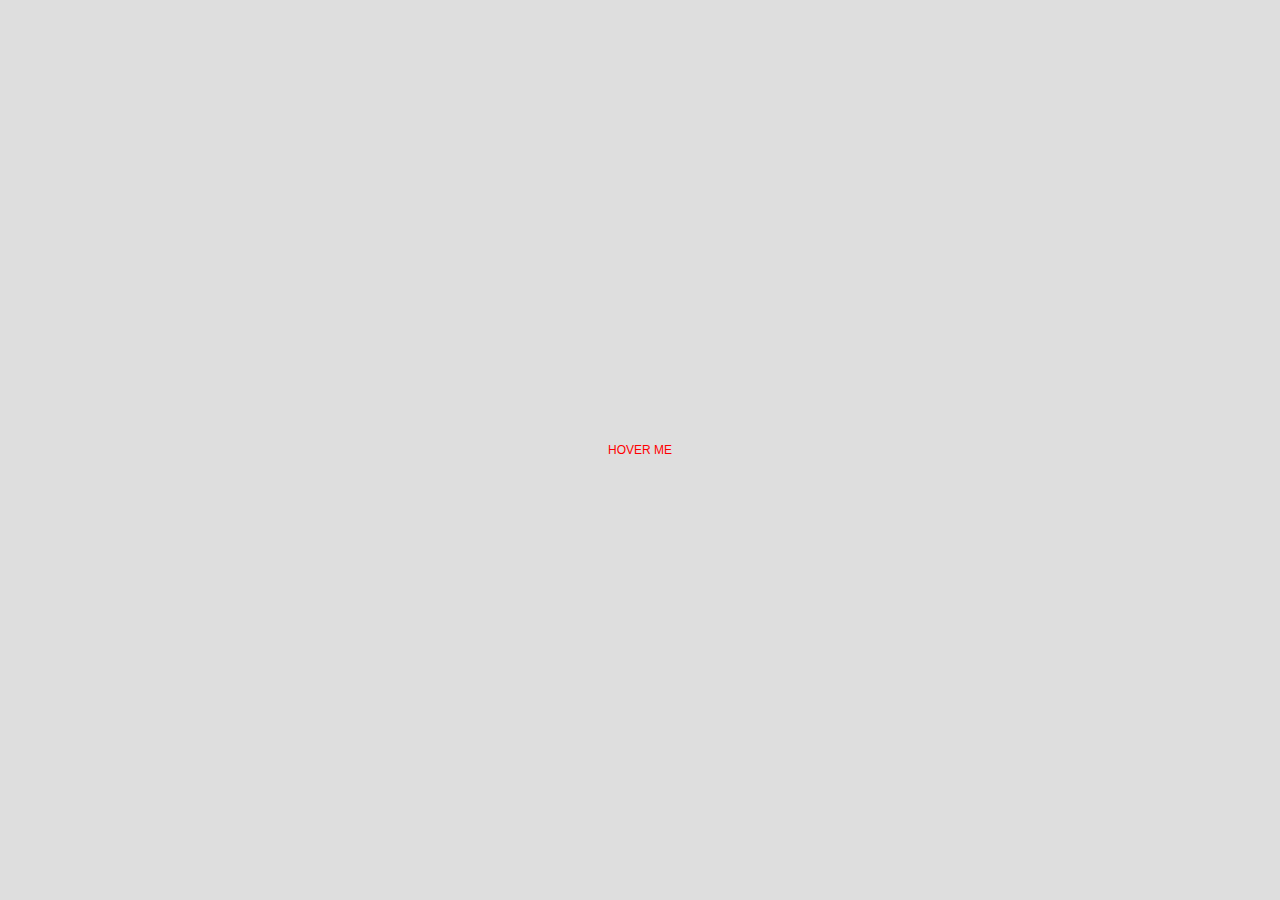
==== buttons/index.html @ c72984ca "first commit" ====
<!DOCTYPE html>
<html lang="pt" dir="ltr">
  <head>
    <meta charset="utf-8">
    <title>Button - Hover</title>
    <link rel="stylesheet" href="index.css">
  </head>
  <body>
    <div class="wrapp">
      <a href="" class="btn">Hover me</a>
    </div>
  </body>
</html>
---- buttons/index.css ----
*{
  margin: 0;
  padding: 0;
  font-family: "Arial", sans-serif;
  z-index: -1;
}
*:after, *:before{
  z-index: -1;
  box-sizing: border-box;
}
:root {
  --width: 150px;
  --height: 40px;
  --cyan: red;
  --white: #ffffff;
}

body{
  background-color: #dedede;
}

.wrapp{
  display: flex;
  align-items: center;
  justify-content: center;
  height: 100vh;
}

a{
  line-height: var(--height);
  text-decoration: none;
}

.btn{
  width: var(--width);
  height: var(--height);
  font-size: 12px;
  border: 1px solid transparent;
  text-transform: uppercase;
  position: relative;
  display: block;
  text-align: center;
  overflow: hidden;
  color: var(--cyan);
  z-index: 1;
}

.btn:after,
.btn:before{
  content: "";
  position: absolute;
  width: 2rem;
  height: 2rem;
  background-color: var(--cyan);
  left: -2rem;
  top: 50%;
  border-radius: 50%;
  transform: translate(-50%, -50%);
}

.btn:hover{
  color: var(--white);
  border: 1px solid var(--white);
  transition: border .1s;
  transition-delay: .5s;
}

.btn:hover:after{
  animation: fromLeft .8s both;
  border: 1px solid currentColor;
}

@keyframes fromLeft {
  50% {
    left: 50%;
    width: 2rem;
    height: 2rem;
  }
  100% {
    left: 50%;
    width: 37rem;
    height: 37rem;
  }
}
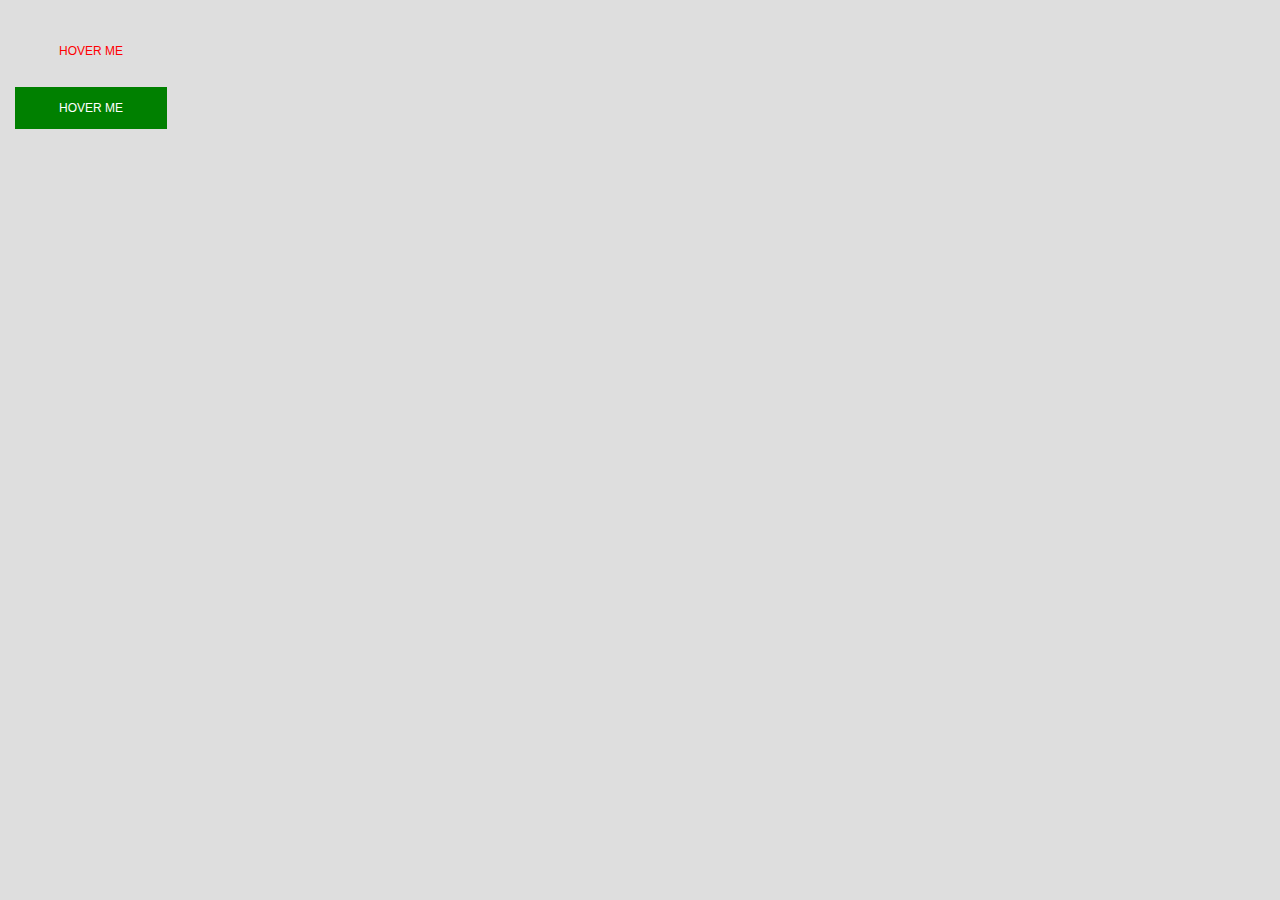
==== commit 7f4c7781: "Update Button 2" ====
--- a/buttons/index.html
+++ b/buttons/index.html
@@ -6,8 +6,11 @@
     <link rel="stylesheet" href="index.css">
   </head>
   <body>
-    <div class="wrapp">
-      <a href="" class="btn">Hover me</a>
+    <div class="buttons">
+      <div class="wrapp">
+        <a href="#" class="btn">Hover me</a>
+        <a href="#" class="btn2">Hover me</a>
+      </div>
     </div>
   </body>
 </html>
--- a/buttons/index.css
+++ b/buttons/index.css
@@ -1,3 +1,4 @@
+/* Default */
 *{
   margin: 0;
   padding: 0;
@@ -11,19 +12,18 @@
 :root {
   --width: 150px;
   --height: 40px;
-  --cyan: red;
+  --red: red;
   --white: #ffffff;
+  --black: #000000;
+  --green: green;
 }
 
 body{
   background-color: #dedede;
 }
 
-.wrapp{
-  display: flex;
-  align-items: center;
-  justify-content: center;
-  height: 100vh;
+.buttons{
+  padding: 15px;
 }
 
 a{
@@ -31,7 +31,8 @@
   text-decoration: none;
 }
 
-.btn{
+.btn,
+.btn2{
   width: var(--width);
   height: var(--height);
   font-size: 12px;
@@ -41,17 +42,20 @@
   display: block;
   text-align: center;
   overflow: hidden;
-  color: var(--cyan);
+  color: var(--red);
   z-index: 1;
+  margin: 15px 0;
 }
+/* End Default */
 
+/* Button 1 */
 .btn:after,
 .btn:before{
   content: "";
   position: absolute;
   width: 2rem;
   height: 2rem;
-  background-color: var(--cyan);
+  background-color: var(--red);
   left: -2rem;
   top: 50%;
   border-radius: 50%;
@@ -60,7 +64,7 @@
 
 .btn:hover{
   color: var(--white);
-  border: 1px solid var(--white);
+  border: 1px solid var(--red);
   transition: border .1s;
   transition-delay: .5s;
 }
@@ -82,3 +86,55 @@
     height: 37rem;
   }
 }
+/* End Button 1 */
+
+/* Button 2 */
+.btn2{
+  background-color: var(--green);
+  color: var(--white);
+  position: relative;
+}
+.btn2:after{
+  content: "";
+  position: absolute;
+  background-color: var(--white);
+  width: calc(var(--width) * 1.5);
+  left: calc(var(--width) + 200px);
+  height: var(--height);
+  top: 50%;
+  transform: translate(-50%, -50%) skewX(45deg);
+}
+
+.btn2:hover:after{
+  animation: toLeft2 .8s both;
+}
+.btn2:hover{
+  animation: colorGreen .8s both;
+}
+
+@keyframes toLeft2 {
+  0%{
+    left: calc(var(--width) + 200px);
+  }
+  50%{
+    left: 50%;
+    width: calc(var(--width) * 2);
+  }
+  100%{
+    left: 50%;
+    width: 0;
+  }
+}
+
+@keyframes colorGreen {
+  0%{
+    color: var(--white);
+  }
+  50%{
+    color: var(--green);
+  }
+  100%{
+    color: var(--white);
+  }
+}
+/* End Button 2 */
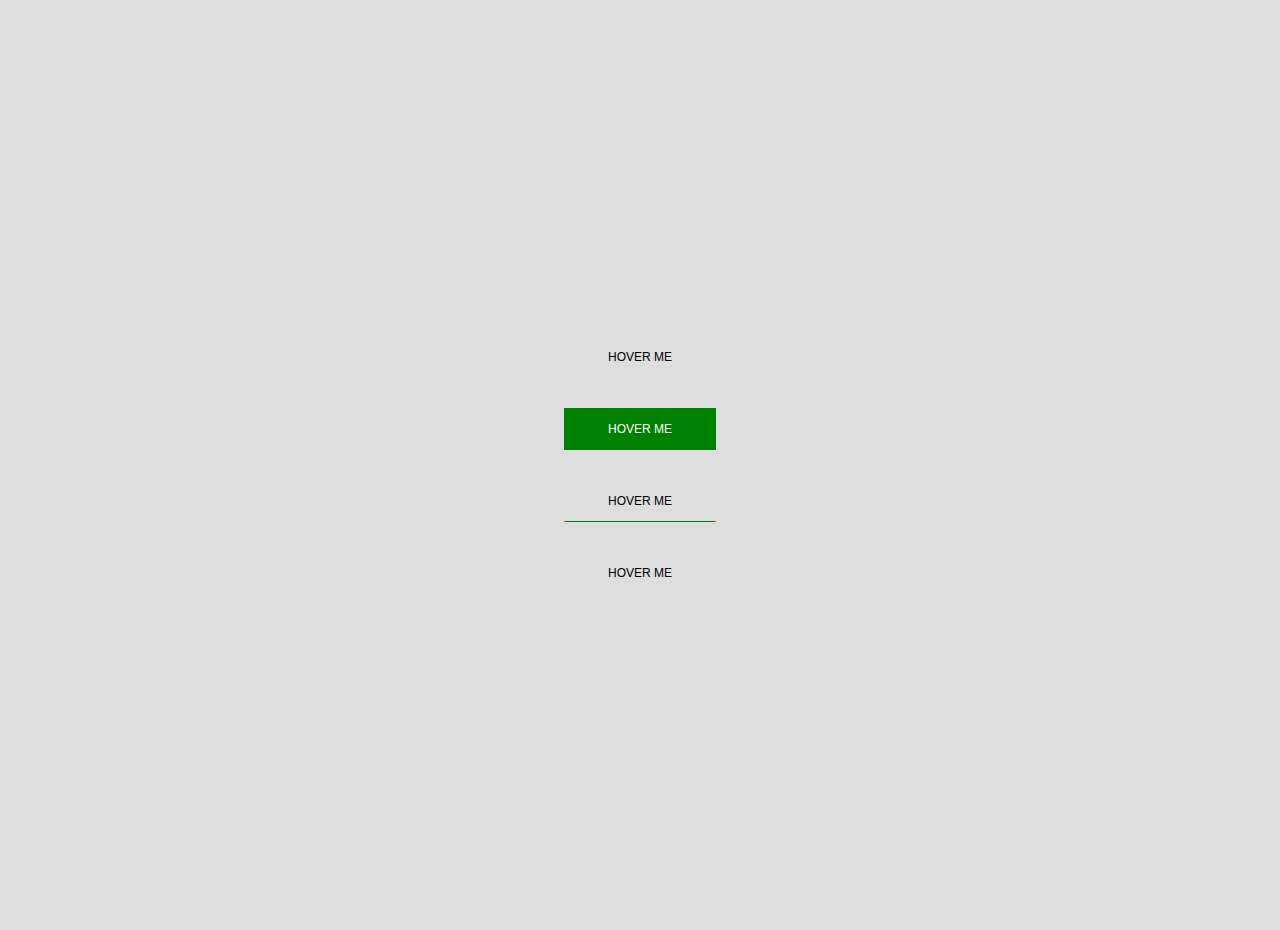
==== commit 16fb65ba: "Ajuste de componentes" ====
--- a/buttons/index.html
+++ b/buttons/index.html
@@ -8,8 +8,10 @@
   <body>
     <div class="buttons">
       <div class="wrapp">
-        <a href="#" class="btn">Hover me</a>
-        <a href="#" class="btn2">Hover me</a>
+        <a href="#" class="btn btn1">Hover me</a>
+        <a href="#" class="btn btn2">Hover me</a>
+        <a href="#" class="btn btn3">Hover me</a>
+        <a href="#" class="btn btn4">Hover me</a>
       </div>
     </div>
   </body>
--- a/buttons/index.css
+++ b/buttons/index.css
@@ -22,6 +22,14 @@
   background-color: #dedede;
 }
 
+.wrapp{
+  display: flex;
+  flex-direction: column;
+  justify-content: center;
+  align-items: center;
+  height: 100vh;
+}
+
 .buttons{
   padding: 15px;
 }
@@ -31,8 +39,7 @@
   text-decoration: none;
 }
 
-.btn,
-.btn2{
+.btn{
   width: var(--width);
   height: var(--height);
   font-size: 12px;
@@ -42,36 +49,33 @@
   display: block;
   text-align: center;
   overflow: hidden;
-  color: var(--red);
+  color: var(--black);
   z-index: 1;
   margin: 15px 0;
 }
 /* End Default */
 
 /* Button 1 */
-.btn:after,
-.btn:before{
+.btn1:after{
   content: "";
   position: absolute;
   width: 2rem;
   height: 2rem;
-  background-color: var(--red);
+  background-color: var(--green);
   left: -2rem;
   top: 50%;
   border-radius: 50%;
   transform: translate(-50%, -50%);
 }
 
-.btn:hover{
+.btn1:hover{
   color: var(--white);
-  border: 1px solid var(--red);
-  transition: border .1s;
-  transition-delay: .5s;
+  transition: color .1s;
+  transition-delay: .4s;
 }
 
-.btn:hover:after{
+.btn1:hover:after{
   animation: fromLeft .8s both;
-  border: 1px solid currentColor;
 }
 
 @keyframes fromLeft {
@@ -92,7 +96,6 @@
 .btn2{
   background-color: var(--green);
   color: var(--white);
-  position: relative;
 }
 .btn2:after{
   content: "";
@@ -138,3 +141,46 @@
   }
 }
 /* End Button 2 */
+
+/*Button 3*/
+.btn3{
+  border-bottom: 1px solid var(--green);
+  color: var(--black);
+}
+.btn3:after{
+  content: "";
+  position: absolute;
+  width: var(--width);
+  height: 1px;
+  background-color: var(--green);
+  left: 0;
+  top: 100%;
+}
+.btn3:hover{
+  color: var(--white);
+  transition: color .2s;
+  transition-delay: .4s;
+}
+.btn3:hover:after{
+  animation: toTop2 .8s both;
+}
+@keyframes toTop2 {
+  0%{
+    top: 100%;
+  }
+  50%{
+    top: 0;
+    height: 1px;
+  }
+  100%{
+    top: 0;
+    height: var(--height);
+  }
+}
+/*End Button 3*/
+
+/*Button 4*/
+.btn4{
+
+}
+/*End Buttom 4*/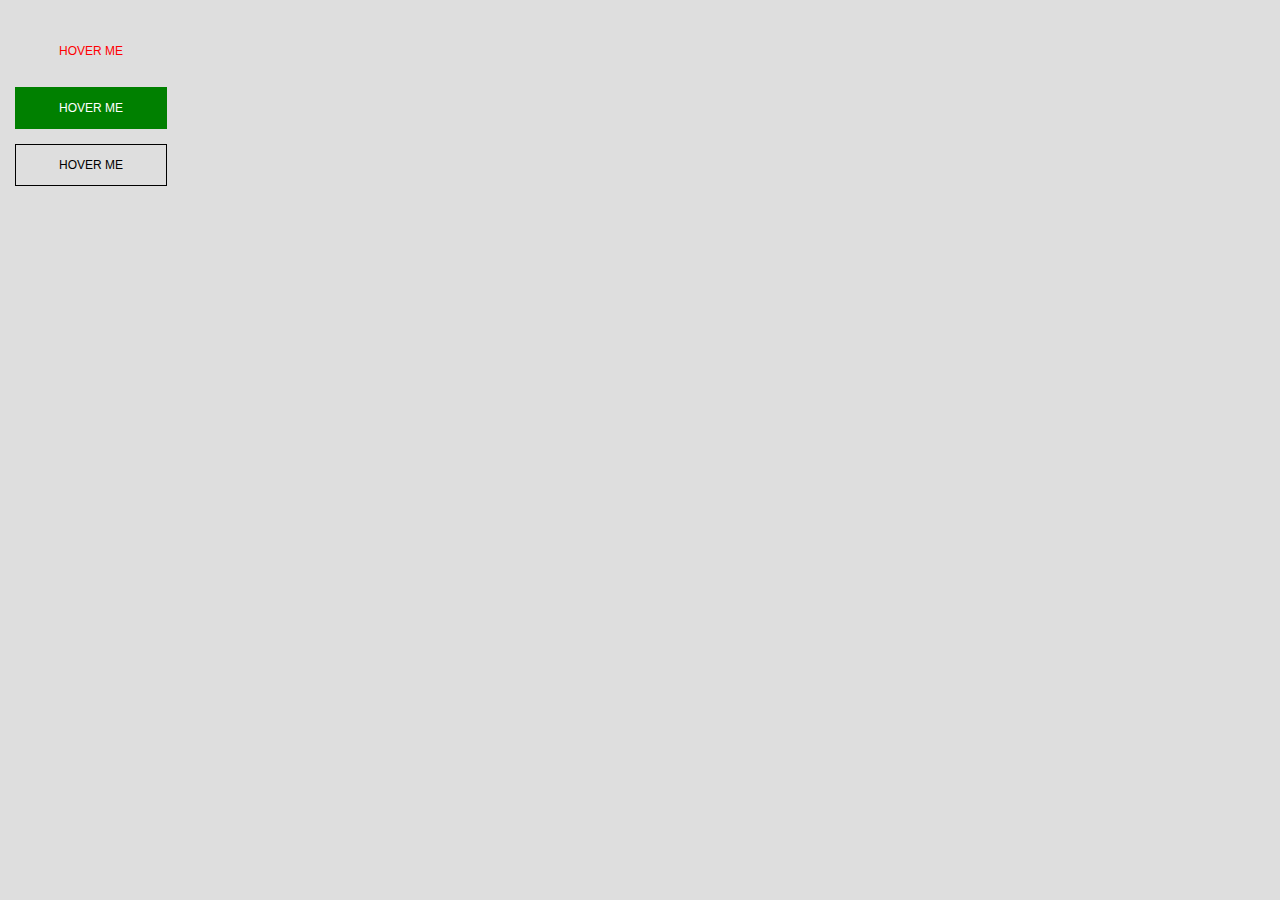
==== commit f95f811b: "Teste de botao" ====
--- a/buttons/index.html
+++ b/buttons/index.html
@@ -8,10 +8,14 @@
   <body>
     <div class="buttons">
       <div class="wrapp">
-        <a href="#" class="btn btn1">Hover me</a>
-        <a href="#" class="btn btn2">Hover me</a>
-        <a href="#" class="btn btn3">Hover me</a>
-        <a href="#" class="btn btn4">Hover me</a>
+        <a href="#" class="btn">Hover me</a>
+        <a href="#" class="btn2">Hover me</a>
+        <a href="#" class="btn3">
+          Hover me
+          <span class="wave1"></span>
+          <span class="wave2"></span>
+          <span class="wave3"></span>
+        </a>
       </div>
     </div>
   </body>
--- a/buttons/index.css
+++ b/buttons/index.css
@@ -22,14 +22,6 @@
   background-color: #dedede;
 }
 
-.wrapp{
-  display: flex;
-  flex-direction: column;
-  justify-content: center;
-  align-items: center;
-  height: 100vh;
-}
-
 .buttons{
   padding: 15px;
 }
@@ -39,7 +31,9 @@
   text-decoration: none;
 }
 
-.btn{
+.btn,
+.btn2,
+.btn3{
   width: var(--width);
   height: var(--height);
   font-size: 12px;
@@ -49,33 +43,36 @@
   display: block;
   text-align: center;
   overflow: hidden;
-  color: var(--black);
+  color: var(--red);
   z-index: 1;
   margin: 15px 0;
 }
 /* End Default */
 
 /* Button 1 */
-.btn1:after{
+.btn:after,
+.btn:before{
   content: "";
   position: absolute;
   width: 2rem;
   height: 2rem;
-  background-color: var(--green);
+  background-color: var(--red);
   left: -2rem;
   top: 50%;
   border-radius: 50%;
   transform: translate(-50%, -50%);
 }
 
-.btn1:hover{
+.btn:hover{
   color: var(--white);
-  transition: color .1s;
-  transition-delay: .4s;
+  border: 1px solid var(--red);
+  transition: border .1s;
+  transition-delay: .5s;
 }
 
-.btn1:hover:after{
+.btn:hover:after{
   animation: fromLeft .8s both;
+  border: 1px solid currentColor;
 }
 
 @keyframes fromLeft {
@@ -96,6 +93,7 @@
 .btn2{
   background-color: var(--green);
   color: var(--white);
+  position: relative;
 }
 .btn2:after{
   content: "";
@@ -142,45 +140,54 @@
 }
 /* End Button 2 */
 
-/*Button 3*/
+/* Button 3 */
 .btn3{
-  border-bottom: 1px solid var(--green);
   color: var(--black);
+  border: 1px solid currentColor;
+  position: relative;
 }
-.btn3:after{
-  content: "";
+.wave1,
+.wave2,
+.wave3{
   position: absolute;
-  width: var(--width);
-  height: 1px;
   background-color: var(--green);
-  left: 0;
-  top: 100%;
+  border-radius: 50%;
+  transform: translate(-50%, -50%);
+  top: 50%;
+  left: 120%;
 }
-.btn3:hover{
-  color: var(--white);
-  transition: color .2s;
-  transition-delay: .4s;
+.wave1{
+  width: 15px;
+  height: 15px;
 }
-.btn3:hover:after{
-  animation: toTop2 .8s both;
+.wave2{
+  width: 25px;
+  height: 25px;
 }
-@keyframes toTop2 {
+.wave3{
+  width: 40px;
+  height: 40px;
+}
+.btn3:hover .wave1{
+  animation: toCenter .8s both;
+}
+.btn3:hover .wave2{
+  animation: toCenter .8s both;
+  animation-delay: .1s;
+}
+.btn3:hover .wave3{
+  animation: toCenter .8s both;
+  animation-delay: .2s;
+}
+@keyframes toCenter {
   0%{
-    top: 100%;
+    left: 120%;
   }
   50%{
-    top: 0;
-    height: 1px;
+    left: 50%;
   }
   100%{
-    top: 0;
-    height: var(--height);
+    left: 50%;
   }
 }
-/*End Button 3*/
-
-/*Button 4*/
-.btn4{
-
-}
-/*End Buttom 4*/+/* End Button 3 */
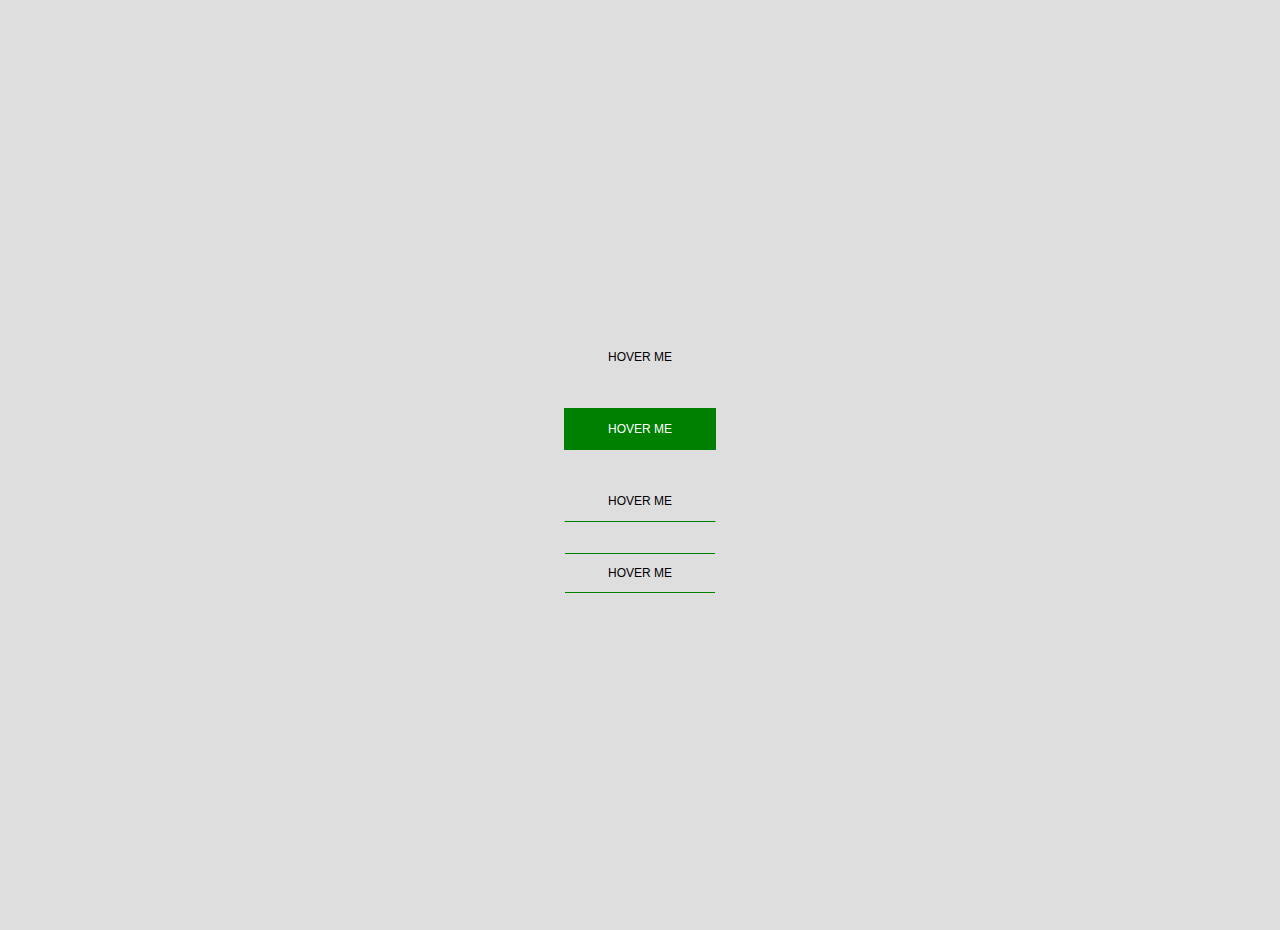
==== commit b86e1842: "corrigindo conflitos" ====
--- a/buttons/index.html
+++ b/buttons/index.html
@@ -8,14 +8,10 @@
   <body>
     <div class="buttons">
       <div class="wrapp">
-        <a href="#" class="btn">Hover me</a>
-        <a href="#" class="btn2">Hover me</a>
-        <a href="#" class="btn3">
-          Hover me
-          <span class="wave1"></span>
-          <span class="wave2"></span>
-          <span class="wave3"></span>
-        </a>
+        <a href="#" class="btn btn1">Hover me</a>
+        <a href="#" class="btn btn2">Hover me</a>
+        <a href="#" class="btn btn3">Hover me</a>
+        <a href="#" class="btn btn4">Hover me</a>
       </div>
     </div>
   </body>
--- a/buttons/index.css
+++ b/buttons/index.css
@@ -22,6 +22,14 @@
   background-color: #dedede;
 }
 
+.wrapp{
+  display: flex;
+  flex-direction: column;
+  justify-content: center;
+  align-items: center;
+  height: 100vh;
+}
+
 .buttons{
   padding: 15px;
 }
@@ -31,9 +39,7 @@
   text-decoration: none;
 }
 
-.btn,
-.btn2,
-.btn3{
+.btn{
   width: var(--width);
   height: var(--height);
   font-size: 12px;
@@ -43,36 +49,36 @@
   display: block;
   text-align: center;
   overflow: hidden;
-  color: var(--red);
+  color: var(--black);
   z-index: 1;
   margin: 15px 0;
 }
-/* End Default */
-
-/* Button 1 */
 .btn:after,
 .btn:before{
   content: "";
   position: absolute;
+}
+/* End Default */
+
+/* Button 1 */
+.btn1:after{
   width: 2rem;
   height: 2rem;
-  background-color: var(--red);
+  background-color: var(--green);
   left: -2rem;
   top: 50%;
   border-radius: 50%;
   transform: translate(-50%, -50%);
 }
 
-.btn:hover{
-  color: var(--white);
-  border: 1px solid var(--red);
-  transition: border .1s;
-  transition-delay: .5s;
-}
-
-.btn:hover:after{
+.btn1:hover{
+  color: var(--white);
+  transition: color .1s;
+  transition-delay: .4s;
+}
+
+.btn1:hover:after{
   animation: fromLeft .8s both;
-  border: 1px solid currentColor;
 }
 
 @keyframes fromLeft {
@@ -93,11 +99,8 @@
 .btn2{
   background-color: var(--green);
   color: var(--white);
-  position: relative;
 }
 .btn2:after{
-  content: "";
-  position: absolute;
   background-color: var(--white);
   width: calc(var(--width) * 1.5);
   left: calc(var(--width) + 200px);
@@ -140,54 +143,71 @@
 }
 /* End Button 2 */
 
-/* Button 3 */
+/*Button 3*/
 .btn3{
+  border-bottom: 1px solid var(--green);
   color: var(--black);
-  border: 1px solid currentColor;
-  position: relative;
-}
-.wave1,
-.wave2,
-.wave3{
-  position: absolute;
+}
+.btn3:after{
+  width: var(--width);
+  height: 1px;
   background-color: var(--green);
-  border-radius: 50%;
+  left: 0;
+  top: 100%;
+}
+.btn3:hover{
+  color: var(--white);
+  transition: color .2s;
+  transition-delay: .4s;
+}
+.btn3:hover:after{
+  animation: toTop2 .8s both;
+}
+@keyframes toTop2 {
+  0%{
+    top: 100%;
+  }
+  50%{
+    top: 0;
+    height: 1px;
+  }
+  100%{
+    top: 0;
+    height: var(--height);
+  }
+}
+/*End Button 3*/
+
+/*Button 4*/
+.btn4:after{
+  width: var(--width);
+  height: var(--height);
+  border-top: 1px solid var(--green);
+  border-bottom: 1px solid var(--green);
+  left: 50%;
+  top: 50%;
+  box-sizing: border-box;
   transform: translate(-50%, -50%);
-  top: 50%;
-  left: 120%;
-}
-.wave1{
-  width: 15px;
-  height: 15px;
-}
-.wave2{
-  width: 25px;
-  height: 25px;
-}
-.wave3{
-  width: 40px;
-  height: 40px;
-}
-.btn3:hover .wave1{
-  animation: toCenter .8s both;
-}
-.btn3:hover .wave2{
-  animation: toCenter .8s both;
-  animation-delay: .1s;
-}
-.btn3:hover .wave3{
-  animation: toCenter .8s both;
-  animation-delay: .2s;
-}
-@keyframes toCenter {
-  0%{
-    left: 120%;
-  }
-  50%{
-    left: 50%;
-  }
-  100%{
-    left: 50%;
-  }
-}
-/* End Button 3 */
+}
+.btn4:hover:after{
+  animation: toCenter2 .8s both;
+}
+.btn4:hover{
+  color: var(--white);
+  transition: color .2s;
+  transition-delay: .5s;
+}
+@keyframes toCenter2 {
+  50%{
+    height: 0px;
+  }
+  65%{
+    height: 0px;
+    background-color: inherit;
+  }
+  100%{
+    height: var(--height);
+    background-color: var(--green);
+  }
+}
+/*End Buttom 4*/
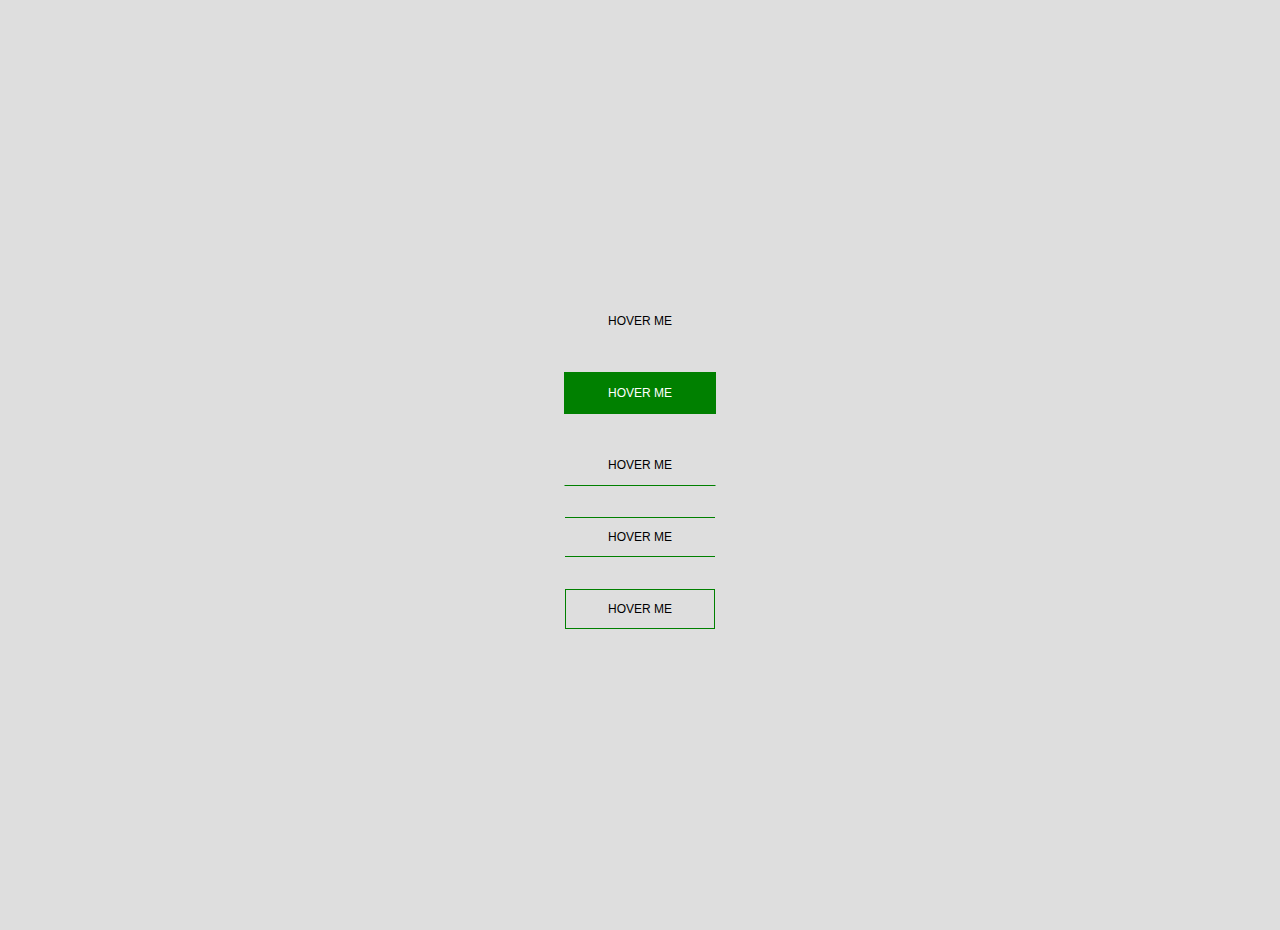
==== commit ecd76af6: "Botao 5" ====
--- a/buttons/index.html
+++ b/buttons/index.html
@@ -12,6 +12,7 @@
         <a href="#" class="btn btn2">Hover me</a>
         <a href="#" class="btn btn3">Hover me</a>
         <a href="#" class="btn btn4">Hover me</a>
+        <a href="#" class="btn btn5">Hover me</a>
       </div>
     </div>
   </body>
--- a/buttons/index.css
+++ b/buttons/index.css
@@ -52,6 +52,7 @@
   color: var(--black);
   z-index: 1;
   margin: 15px 0;
+  cursor: pointer;
 }
 .btn:after,
 .btn:before{
@@ -158,7 +159,7 @@
 .btn3:hover{
   color: var(--white);
   transition: color .2s;
-  transition-delay: .4s;
+  transition-delay: .45s;
 }
 .btn3:hover:after{
   animation: toTop2 .8s both;
@@ -211,3 +212,56 @@
   }
 }
 /*End Buttom 4*/
+
+/* Button 5 */
+.btn5{
+  line-height: var(--height);
+}
+.btn5 a{
+  color: var(--black);
+}
+.btn5:before{
+  width: var(--width);
+  height: var(--height);
+  border: 1px solid var(--green);
+  transform: translate(-50%, -50%);
+  left: 50%;
+  top: 50%;
+  box-sizing: border-box;
+}
+.btn5:hover:before{
+  animation: toCenter3 .8s both;
+}
+.btn5:hover{
+  color: var(--white);
+  transition: .3s;
+  transition-delay: .4s;
+}
+
+@keyframes toCenter3 {
+  0%{
+    width: var(--width);
+    height: var(--height);
+  }
+  25%{
+    width: 0px;
+    height: 0px;
+  }
+  50%{
+    width: 0px;
+    height: 0px;
+  }
+  75%{
+    width: var(--width);
+    height: var(--height);
+    background-color: var(--green);
+  }
+  100%{
+    width: var(--width);
+    height: var(--height);
+    background-color: var(--green);
+  }
+};
+
+
+/* Fim Button 5 */
